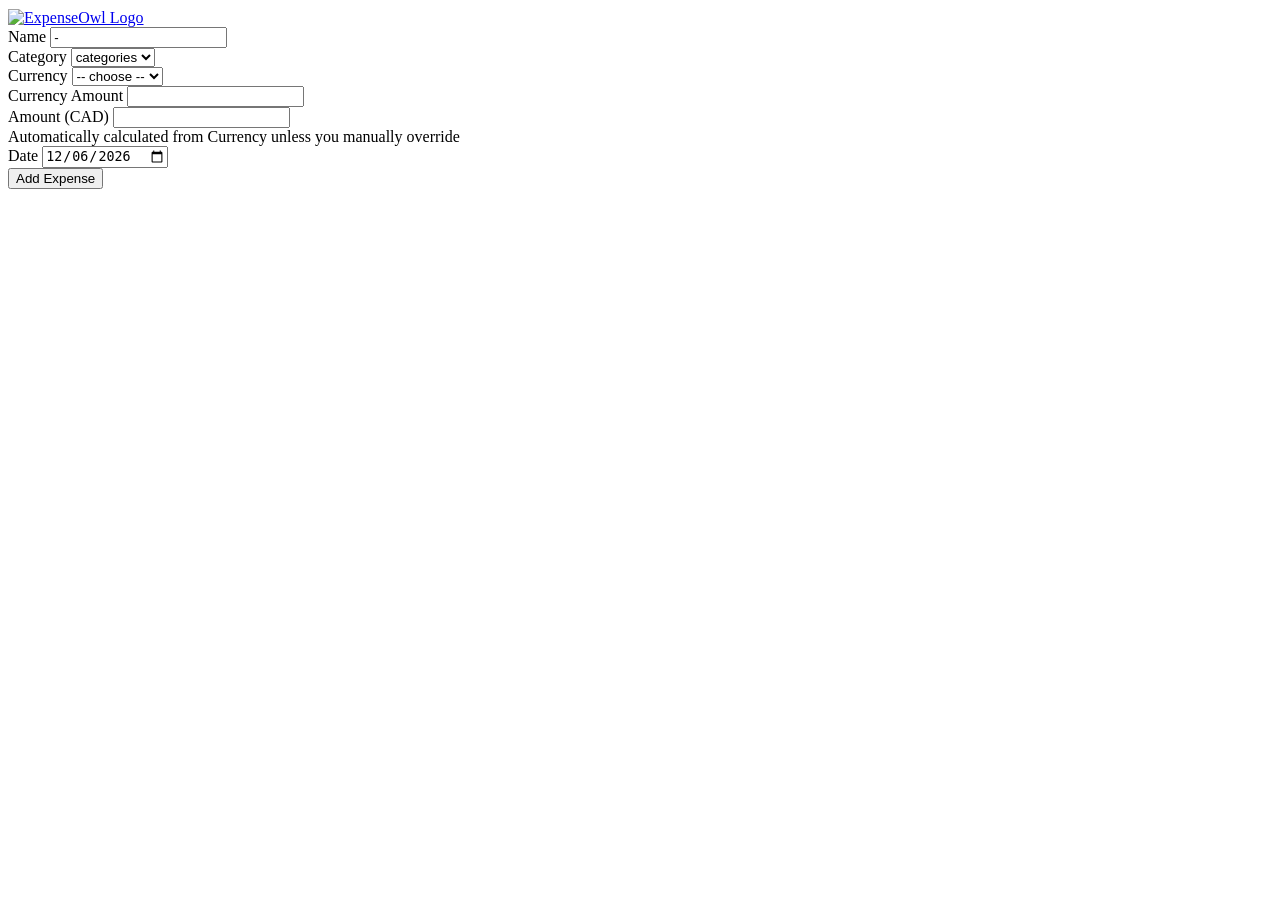
==== internal/web/templates/index.html @ bd9d3dcd "Init update by copilot" ====
<!DOCTYPE html>
<html lang="en">
<head>
    <meta charset="UTF-8">
    <meta name="viewport" content="width=device-width, initial-scale=1.0">
    <link rel="stylesheet" href="/fa.min.css">
    <meta name="theme-color" content="#1a1a1a">
    <meta name="mobile-web-app-capable" content="yes">
    <meta name="apple-mobile-web-app-status-bar-style" content="black-translucent">
    <link rel="manifest" href="/manifest.json">
    <link rel="apple-touch-icon" href="/pwa/icon-192.png">
    <link rel="stylesheet" href="/style.css">
    <script>
        if ('serviceWorker' in navigator) {
            window.addEventListener('load', () => {
                navigator.serviceWorker.register('/sw.js');
            });
        }
    </script>
    <title>ExpenseOwl Dashboard</title>
    <script src="/chart.min.js"></script>
</head>
<body>
    <div class="container">
        <header>
            <!-- <h1 align="center"><img src="/pwa/icon-512.png" alt="ExpenseOwl Logo" height="75" style="vertical-align: middle; margin-right: 10px;">ExpenseOwl</h1> -->
            <div class="nav-bar">
                <a href="/">
                    <img src="/pwa/icon-512.png" alt="ExpenseOwl Logo" height="85" style="vertical-align: middle; margin-right: 20px;">
                </a>
                <a href="/" class="view-button active" data-tooltip="Dashboard">
                    <i class="fa-solid fa-chart-pie"></i>
                </a>
                <a href="/table" class="view-button" data-tooltip="Table View">
                    <i class="fa-solid fa-table"></i>
                </a>
                <a href="/settings" class="view-button" data-tooltip="Settings">
                    <i class="fa-solid fa-gear"></i>
                </a>
            </div>
        </header>

        <!-- Input form (placed immediately below header) -->
        <div class="form-container">
            <form id="expenseForm" class="expense-form">
                <div class="form-group">
                    <label for="name">Name</label>
                    <input type="text" id="name" value="-" required>
                </div>
                
                <div class="form-group">
                    <label for="category">Category</label>
                    <select id="category" required>
                        <option value="">categories</option>
                    </select>
                </div>

                <div class="form-group">
                    <label for="currency">Currency</label>
                    <select id="currency">
                        <option value="">-- choose --</option>
                    </select>
                </div>
                <div class="form-group">
                    <label for="currencyAmount">Currency Amount</label>
                    <input type="number" id="currencyAmount" step="0.01" min="0">
                </div>

                <div class="form-group">
                    <label for="amount">Amount (CAD)</label>
                    <input type="number" id="amount" step="0.01" min="0">
                    <div class="form-note">Automatically calculated from Currency unless you manually override</div>
                </div>

                <div class="form-group">
                    <label for="date">Date</label>
                    <input type="date" id="date" required>
                    <script>
                        // Set today's date as default
                        const today = new Date();
                        const year = today.getFullYear();
                        const month = String(today.getMonth() + 1).padStart(2, '0'); // January is 0
                        const day = String(today.getDate()).padStart(2, '0');
                        const formattedDate = `${year}-${month}-${day}`;
                        document.getElementById('date').value = formattedDate;
                    </script>
                </div>
                
                <button type="submit" class="nav-button">Add Expense</button>
                <div id="formMessage" class="form-message"></div>
            </form>
            <div id="formMessage" class="form-message"></div>
        </div>

        <!-- Unified budget bars showing spent / budget per category -->
        <div class="budget-bars-container">
            <div id="budgetBars"></div>
        </div>

        <div id="cashflow-section" class="cashflow-container" style="display: none;">
            <div class="cashflow-item income">
                <div class="cashflow-label">Income</div>
                <div class="cashflow-value" id="cashflow-income"></div>
            </div>
            <div class="cashflow-item expenses">
                <div class="cashflow-label">Expenses</div>
                <div class="cashflow-value" id="cashflow-expenses"></div>
            </div>
            <div class="cashflow-item balance">
                <div class="cashflow-label">Balance</div>
                <div class="cashflow-value" id="cashflow-balance"></div>
            </div>
        </div>
    </div>
    <script>
        let currencySymbol = '$'; // Default to USD
        let startDate = 1;
        let pieChart = null;
        let currentDate = new Date();
        let allExpenses = [];
        let disabledCategories = new Set();
        let categoryColors = {};
        const colorPalette = [
            '#FF6B6B', '#4ECDC4', '#45B7D1', '#96CEB4', 
            '#FFBE0B', '#FF006E', '#8338EC', '#3A86FF', 
            '#FB5607', '#38B000', '#9B5DE5', '#F15BB5'
        ];
        // Form behavior
        let amountOverride = false;

        function populateCurrencySelect() {
            const sel = document.getElementById('currency');
            sel.innerHTML = '<option value="">-- choose --</option>';
            const codes = Object.keys(window.config.exchangeRates || {});
            codes.forEach(code => {
                const opt = document.createElement('option');
                opt.value = code;
                opt.textContent = code.toUpperCase();
                sel.appendChild(opt);
            });
            const last = localStorage.getItem('lastCurrency');
            if (last && codes.includes(last)) sel.value = last;
            else if (codes.length > 0) sel.value = codes[0];
        }

        function maybeComputeAmount() {
            if (amountOverride) return;
            const code = document.getElementById('currency').value;
            const cAmt = parseFloat(document.getElementById('currencyAmount').value) || 0;
            if (code && cAmt > 0 && window.config.exchangeRates && window.config.exchangeRates[code]) {
                const rate = window.config.exchangeRates[code];
                document.getElementById('amount').value = (cAmt * rate).toFixed(2);
            } else {
                document.getElementById('amount').value = '';
            }
        }

        document.addEventListener('click', () => {
            // Global click to reset amount override if user clears amount input
            const amt = document.getElementById('amount').value;
            if (!amt) amountOverride = false;
        });

        // Listen for settings updates from other tabs and update dashboard live
        window.addEventListener('storage', (e) => {
            if (e.key === 'budgetsUpdated' || e.key === 'exchangeRatesUpdated' || e.key === 'categoriesUpdated') {
                fetch('/categories').then(r => r.json()).then(cfg => {
                    window.config = cfg;
                    // refresh category select and currency options
                    const categorySelect = document.getElementById('category');
                    categorySelect.innerHTML = cfg.categories.map(cat => `<option value="${cat}">${cat}</option>`).join('');
                    const lastCat = localStorage.getItem('lastCategory');
                    if (lastCat && cfg.categories.includes(lastCat)) categorySelect.value = lastCat;
                    populateCurrencySelect();
                    renderBudgetBars();
                }).catch(err => console.error('Failed to auto-refresh config:', err));
            }
        });
        function assignCategoryColors(categories) {
            categories.forEach((category, index) => {
                if (!categoryColors[category]) {
                    categoryColors[category] = colorPalette[index % colorPalette.length];
                }
            });
        }

        function formatCurrency(amount) {
            let formattedAmount = new Intl.NumberFormat('en-US', {minimumFractionDigits: 2, maximumFractionDigits: 2}).format(amount);
            // Currencies commonly used after the amount
            const postfixCurrencies = new Set(['kr', 'kr.', 'Fr', 'zł']);
            if (postfixCurrencies.has(currencySymbol)) {
                return `${formattedAmount} ${currencySymbol}`;
            }
            return `${currencySymbol} ${formattedAmount}`;
        }

        function calculateCategoryBreakdown(expenses) {
            const categoryTotals = {};
            let totalAmount = 0;
            expenses.forEach(exp => {
                if (exp.category !== "Income" && !disabledCategories.has(exp.category)) {
                    categoryTotals[exp.category] = (categoryTotals[exp.category] || 0) + exp.amount;
                    totalAmount += exp.amount;
                }
            });
            return Object.entries(categoryTotals)
                .map(([category, total]) => ({
                    category,
                    total,
                    percentage: (total / totalAmount) * 100
                }))
                .sort((a, b) => b.total - a.total);
        }

        function calculateIncome(expenses) {
            return expenses.filter(exp => exp.category === "Income").reduce((sum, exp) => sum + exp.amount, 0);
        }

        function calculateExpenses(expenses) {
            return expenses.filter(exp => exp.category !== "Income").reduce((sum, exp) => sum + exp.amount, 0);
        }

        // New: render budget bars for all categories
        function renderBudgetBars() {
            const container = document.getElementById('budgetBars');
            container.innerHTML = '';
            // Sum spent amounts across all expenses
            const totals = {};
            allExpenses.forEach(exp => {
                if (exp.category === 'Income') return;
                totals[exp.category] = (totals[exp.category] || 0) + exp.amount;
            });
            const cfgCats = (window.config && window.config.categories) ? window.config.categories : [];
            const budgets = (window.config && window.config.budgets) ? window.config.budgets : {};

            cfgCats.forEach(category => {
                const spent = totals[category] || 0;
                const budget = budgets[category] || 0;
                const left = Math.max(budget - spent, 0);
                const over = Math.max(spent - budget, 0);
                const spentPct = budget > 0 ? Math.min((spent / budget) * 100, 100) : (spent > 0 ? 100 : 0);
                const overflowPct = budget > 0 && over > 0 ? Math.min((over / budget) * 100, 100) : 0;
                const color = categoryColors[category] || '#45B7D1';

                const item = document.createElement('div');
                if (over > 0) {
                    // fully red bar with white text inside
                    item.className = 'budget-category budget-warning';
                    item.innerHTML = `
                        <div class="budget-row top-row">
                            <div class="label">${category}</div>
                            <div class="values">${formatCurrency(spent)} / ${formatCurrency(budget)}</div>
                        </div>
                        <div class="budget-row bar-row">
                            <div class="bar-outer">
                                <div class="bar-spent" style="width:100%; background: linear-gradient(90deg,#ff4d4d,#ff6b6b); color:#fff;">Over by: ${formatCurrency(over)}</div>
                            </div>
                        </div>
                    `;
                } else {
                    item.className = 'budget-category' + (budget === 0 ? ' budget-empty' : '');
                    item.innerHTML = `
                        <div class="budget-row top-row">
                            <div class="label">${category}</div>
                            <div class="values">${formatCurrency(spent)} / ${formatCurrency(budget)}</div>
                        </div>
                        <div class="budget-row bar-row">
                            <div class="bar-outer">
                                <div class="bar-spent" style="width: ${spentPct}%; background: linear-gradient(90deg,#4EC9F1,#4ecdc4);"></div>
                            </div>
                        </div>
                    `;
                }
                container.appendChild(item);
            });
            updateCashflow(allExpenses);
        }

        function updateCashflow(expenses) {
            const income = calculateIncome(expenses);
            const expenseTotal = calculateExpenses(expenses);
            const balance = income - expenseTotal;
            const cashflowSection = document.getElementById('cashflow-section');
            if (income > 0) {
                document.getElementById('cashflow-income').textContent = formatCurrency(income);
                document.getElementById('cashflow-expenses').textContent = formatCurrency(expenseTotal);
                document.getElementById('cashflow-balance').textContent = formatCurrency(balance);
                const balanceElement = document.getElementById('cashflow-balance');
                if (balance >= 0) {
                    balanceElement.classList.add('positive');
                    balanceElement.classList.remove('negative');
                } else {
                    balanceElement.classList.add('negative');
                    balanceElement.classList.remove('positive');
                }
                cashflowSection.style.display = 'flex';
            } else {
                cashflowSection.style.display = 'none';
            }
        }

        function createPieChart(categoryData) {
            if (pieChart) pieChart.destroy();
            pieChart = new Chart('categoryPieChart', {
                type: 'doughnut',
                data: {
                    labels: categoryData.map(c => c.category),
                    datasets: [{
                        data: categoryData.map(c => c.total),
                        backgroundColor: categoryData.map(c => categoryColors[c.category]),
                        borderColor: '#1a1a1a',
                        borderWidth: 1
                    }]
                },
                options: {
                    responsive: true,
                    maintainAspectRatio: false,
                    plugins: {
                        legend: {
                            display: false
                        },
                        tooltip: {
                            callbacks: {
                                label: (context) => {
                                    const value = context.raw;
                                    const total = context.dataset.data.reduce((sum, val) => sum + val, 0);
                                    const percentage = ((value / total) * 100).toFixed(1);
                                    return `${context.label}: ${formatCurrency(value)} (${percentage}%)`;
                                }
                            }
                        }
                    }
                }
            });
        }

        function updateLegend(categoryData) {
            const legendContainer = document.getElementById('customLegend');
            legendContainer.innerHTML = ''; // Clear previous legend
            // Get unique categories from current month's expenses only
            const monthExpenses = getMonthExpenses(allExpenses);
            const currentMonthCategories = [...new Set(monthExpenses
                .filter(exp => exp.category !== "Income") // Exclude Income from legend
                .map(exp => exp.category))];
            // Create a map of active category data for easy lookup
            const categoryMap = new Map(categoryData.map(cat => [cat.category, cat]));
            
            currentMonthCategories.sort((a, b) => {
                const dataA = categoryMap.get(a);
                const dataB = categoryMap.get(b);
                if (dataA && dataB) return dataB.total - dataA.total;
                if (dataA) return -1;
                if (dataB) return 1;
                return a.localeCompare(b);
            }).forEach(category => {
                const item = document.createElement('div');
                item.className = `legend-item${disabledCategories.has(category) ? ' disabled' : ''}`;
                const color = categoryColors[category];
                const categoryData = categoryMap.get(category);
                const percentage = categoryData ? ` (${categoryData.percentage.toFixed(1)}%)` : '';
                const amount = categoryData ? formatCurrency(categoryData.total) : '';
                item.innerHTML = `
                    <div class="color-box" style="background-color: ${color}"></div>
                    <div class="legend-text">
                        <span>${category}${percentage}</span>
                        <span class="amount">${amount}</span>
                    </div>
                `;
                item.addEventListener('click', () => toggleCategory(category));
                legendContainer.appendChild(item);
            });

            // Calculate total of only the enabled categories
            const activeTotalExpenses = monthExpenses
                .filter(exp => exp.category !== "Income" && !disabledCategories.has(exp.category))
                .reduce((sum, exp) => sum + exp.amount, 0);

            // Add totals section
            const totalsHtml = `
                <div style="margin-top: 1rem; padding-top: 1rem; border-top: 1px solid var(--border);">
                    <div style="display: flex; justify-content: space-between; align-items: center;">
                        <span>Total:</span>
                        <span class="amount">
                            ${formatCurrency(activeTotalExpenses)}
                        </span>
                    </div>
                </div>
            `;
            legendContainer.insertAdjacentHTML('beforeend', totalsHtml);
        }

        function toggleCategory(category) {
            if (disabledCategories.has(category)) {
                disabledCategories.delete(category);
            } else {
                disabledCategories.add(category);
            }
            updateChartAndLegend();
        }

        async function initialize() {
            try {
                // Fetch config response
                const configResponse = await fetch('/categories');
                if (!configResponse.ok) throw new Error('Failed to fetch configuration');
                const cfg = await configResponse.json();
                // store global config object for later use in rendering
                window.config = cfg;
                const categorySelect = document.getElementById('category');
                categorySelect.innerHTML = cfg.categories.map(cat => 
                    `<option value="${cat}">${cat}</option>`
                ).join('');
                currencySymbol = cfg.currency;
                startDate = cfg.startDate;
                // Populate currencies dropdown from configured exchange rates
                populateCurrencySelect();
                // Attach form auto-calc listeners
                document.getElementById('currency').addEventListener('change', () => { amountOverride = false; maybeComputeAmount(); });
                document.getElementById('currencyAmount').addEventListener('input', () => { maybeComputeAmount(); });
                document.getElementById('amount').addEventListener('input', () => { amountOverride = true; });
                // Fetch expenses
                const response = await fetch('/expenses');
                if (!response.ok) throw new Error('Failed to fetch data');
                allExpenses = await response.json();
                // Get unique categories and assign colors
                const uniqueCategories = [...new Set(allExpenses.map(exp => exp.category))];
                assignCategoryColors(uniqueCategories);
                // Render budget bar overview (across all data)
                renderBudgetBars();
            } catch (error) {
                console.error('Failed to initialize dashboard:', error);
            }
        }

        Chart.defaults.color = '#b3b3b3';
        Chart.defaults.borderColor = '#606060';
        Chart.defaults.font.family = '-apple-system, BlinkMacSystemFont, "Segoe UI", Roboto, sans-serif';
        
        // Helpers
        function formatMonth(date) {
            return date.toLocaleDateString('en-US', { 
                year: 'numeric',
                month: 'long',
                timeZone: getUserTimeZone()
            });
        }
        function getISODateWithLocalTime(dateInput) {
            const [year, month, day] = dateInput.split('-').map(Number);
            const now = new Date();
            const hours = now.getHours();
            const minutes = now.getMinutes();
            const seconds = now.getSeconds();
            const localDateTime = new Date(year, month - 1, day, hours, minutes, seconds);
            return localDateTime.toISOString();
        }
        function getUserTimeZone() {
            return Intl.DateTimeFormat().resolvedOptions().timeZone;
        }

        // Update month display and navigation buttons
        function updateMonthDisplay() {
            document.getElementById('currentMonth').textContent = formatMonth(currentDate);
            const now = new Date();
            const isCurrentMonth = currentDate.getMonth() === now.getMonth() && currentDate.getFullYear() === now.getFullYear();
            document.getElementById('nextMonth').disabled = isCurrentMonth;
        }
        // Get start and end of month
        function getMonthBounds(date) {
            const localDate = new Date(date);
            // If startDate is 1, return generic month bounds
            if (startDate === 1) {
                const startLocal = new Date(localDate.getFullYear(), localDate.getMonth(), 1);
                const endLocal = new Date(localDate.getFullYear(), localDate.getMonth() + 1, 0, 23, 59, 59, 999);
                const start = new Date(startLocal.toISOString());
                const end = new Date(endLocal.toISOString());
                return { start, end };
            }
            // If startDate is not 1, need to account for variations in month length
            let thisMonthStartDate = startDate;
            let prevMonthStartDate = startDate;
            let nextMonthStartDate = startDate;
            // Adjust for variations in current, previous and next months
            const currentMonth = localDate.getMonth();
            const currentYear = localDate.getFullYear();
            const daysInCurrentMonth = new Date(currentYear, currentMonth + 1, 0).getDate(); // last day of current month
            thisMonthStartDate = Math.min(thisMonthStartDate, daysInCurrentMonth);
            const prevMonth = currentMonth === 0 ? 11 : currentMonth - 1;
            const prevYear = currentMonth === 0 ? currentYear - 1 : currentYear;
            const daysInPrevMonth = new Date(prevYear, prevMonth + 1, 0).getDate();
            prevMonthStartDate = Math.min(prevMonthStartDate, daysInPrevMonth);
            const nextMonth = currentMonth === 11 ? 0 : currentMonth + 1;
            const nextYear = currentMonth === 11 ? currentYear + 1 : currentYear;
            const daysInNextMonth = new Date(nextYear, nextMonth + 1, 0).getDate();
            nextMonthStartDate = Math.min(nextMonthStartDate, daysInNextMonth);
            
            // Return bounds for current period or the previous period
            if (localDate.getDate() < thisMonthStartDate) {
                const startLocal = new Date(prevYear, prevMonth, prevMonthStartDate);
                const endLocal = new Date(currentYear, currentMonth, thisMonthStartDate - 1, 23, 59, 59, 999);
                const start = new Date(startLocal.toISOString());
                const end = new Date(endLocal.toISOString());
                return { start, end };
            } else {
                const startLocal = new Date(currentYear, currentMonth, thisMonthStartDate);
                const endLocal = new Date(nextYear, nextMonth, nextMonthStartDate - 1, 23, 59, 59, 999);
                const start = new Date(startLocal.toISOString());
                const end = new Date(endLocal.toISOString());
                return { start, end };
            }
        }
        // Filter expenses for current month
        function getMonthExpenses(expenses) {
            const { start, end } = getMonthBounds(currentDate);
            return expenses.filter(exp => {
                const expDate = new Date(exp.date);
                return expDate >= start && expDate <= end;
            }).sort((a, b) => new Date(b.date) - new Date(a.date));
        }
        function showNoDataMessage() {
            if (pieChart) {
                pieChart.destroy();
                pieChart = null;
            }
            const chartCanvas = document.getElementById('categoryPieChart');
            const ctx = chartCanvas.getContext('2d');
            ctx.clearRect(0, 0, chartCanvas.width, chartCanvas.height);
            const legendContainer = document.getElementById('customLegend');
            legendContainer.innerHTML = '<div class="no-data">No expenses recorded for this month</div>';
        }

        document.getElementById('expenseForm').addEventListener('submit', async (e) => {
            e.preventDefault();
            const formData = {
                name: document.getElementById('name').value,
                category: document.getElementById('category').value,
                amount: parseFloat(document.getElementById('amount').value) || 0,
                currency: document.getElementById('currency').value.trim().toLowerCase(),
                currencyAmount: parseFloat(document.getElementById('currencyAmount').value) || 0,
                date: getISODateWithLocalTime(document.getElementById('date').value)
            };
            try {
                // store last used currency and category on the device
                try { localStorage.setItem('lastCurrency', formData.currency || ''); } catch(e) {}
                try { localStorage.setItem('lastCategory', formData.category || ''); } catch(e) {}
                const response = await fetch('/expense', {
                    method: 'PUT',
                    headers: {
                        'Content-Type': 'application/json',
                    },
                    body: JSON.stringify(formData)
                });
                const messageDiv = document.getElementById('formMessage');
                if (response.ok) {
                    messageDiv.textContent = 'Expense added successfully!';
                    messageDiv.className = 'form-message success';
                    document.getElementById('expenseForm').reset();
                    // reset override state so auto-calculation resumes
                    amountOverride = false;
                    await initialize();
                    const today = new Date();
                    const year = today.getFullYear();
                    const month = String(today.getMonth() + 1).padStart(2, '0');
                    const day = String(today.getDate()).padStart(2, '0');
                    document.getElementById('date').value = `${year}-${month}-${day}`;
                } else {
                    const error = await response.json();
                    messageDiv.textContent = `Error: ${error.error || 'Failed to add expense'}`;
                    messageDiv.className = 'form-message error';
                }
                // Clear message after 3 seconds
                setTimeout(() => {
                    messageDiv.textContent = '';
                    messageDiv.className = 'form-message';
                }, 3000);
            } catch (error) {
                console.error('Error adding expense:', error);
                const messageDiv = document.getElementById('formMessage');
                messageDiv.textContent = 'Error: Failed to add expense';
                messageDiv.className = 'form-message error';
            }
        });
        document.addEventListener('DOMContentLoaded', initialize);
    </script>
</body>
</html>
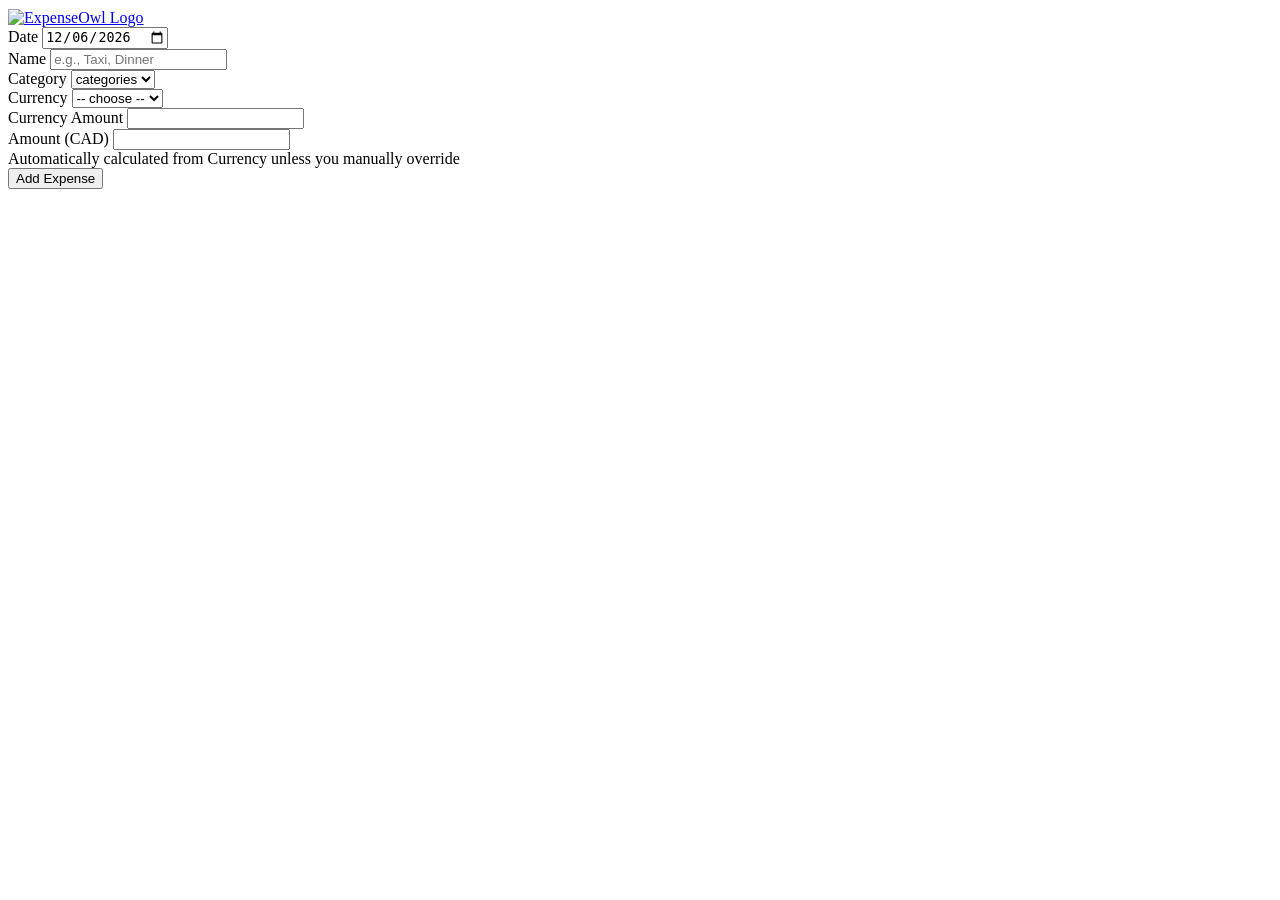
==== commit a3cd5201: "MVP v1.0" ====
--- a/internal/web/templates/index.html
+++ b/internal/web/templates/index.html
@@ -44,35 +44,6 @@
         <div class="form-container">
             <form id="expenseForm" class="expense-form">
                 <div class="form-group">
-                    <label for="name">Name</label>
-                    <input type="text" id="name" value="-" required>
-                </div>
-                
-                <div class="form-group">
-                    <label for="category">Category</label>
-                    <select id="category" required>
-                        <option value="">categories</option>
-                    </select>
-                </div>
-
-                <div class="form-group">
-                    <label for="currency">Currency</label>
-                    <select id="currency">
-                        <option value="">-- choose --</option>
-                    </select>
-                </div>
-                <div class="form-group">
-                    <label for="currencyAmount">Currency Amount</label>
-                    <input type="number" id="currencyAmount" step="0.01" min="0">
-                </div>
-
-                <div class="form-group">
-                    <label for="amount">Amount (CAD)</label>
-                    <input type="number" id="amount" step="0.01" min="0">
-                    <div class="form-note">Automatically calculated from Currency unless you manually override</div>
-                </div>
-
-                <div class="form-group">
                     <label for="date">Date</label>
                     <input type="date" id="date" required>
                     <script>
@@ -85,7 +56,36 @@
                         document.getElementById('date').value = formattedDate;
                     </script>
                 </div>
+
+                <div class="form-group">
+                    <label for="name">Name</label>
+                    <input type="text" id="name" placeholder="e.g., Taxi, Dinner" required>
+                </div>
                 
+                <div class="form-group">
+                    <label for="category">Category</label>
+                    <select id="category" required>
+                        <option value="">categories</option>
+                    </select>
+                </div>
+
+                <div class="form-group">
+                    <label for="currency">Currency</label>
+                    <select id="currency">
+                        <option value="">-- choose --</option>
+                    </select>
+                </div>
+                <div class="form-group">
+                    <label for="currencyAmount">Currency Amount</label>
+                    <input type="number" id="currencyAmount" step="0.01" min="0">
+                </div>
+
+                <div class="form-group">
+                    <label for="amount">Amount (CAD)</label>
+                    <input type="number" id="amount" step="0.01" min="0">
+                    <div class="form-note">Automatically calculated from Currency unless you manually override</div>
+                </div>
+
                 <button type="submit" class="nav-button">Add Expense</button>
                 <div id="formMessage" class="form-message"></div>
             </form>
@@ -220,18 +220,27 @@
             return expenses.filter(exp => exp.category !== "Income").reduce((sum, exp) => sum + exp.amount, 0);
         }
 
-        // New: render budget bars for all categories
+        // New: render budget bars for the current month and respect toggled categories
         function renderBudgetBars() {
             const container = document.getElementById('budgetBars');
             container.innerHTML = '';
-            // Sum spent amounts across all expenses
+
+            // Use only current-month expenses for the dashboard visualization
+            const monthExpenses = getMonthExpenses(allExpenses)
+                .filter(exp => exp.category !== 'Income' && !disabledCategories.has(exp.category));
+
+            // Sum spent amounts across the filtered expenses
             const totals = {};
-            allExpenses.forEach(exp => {
-                if (exp.category === 'Income') return;
+            monthExpenses.forEach(exp => {
                 totals[exp.category] = (totals[exp.category] || 0) + exp.amount;
             });
+
+            // Ensure we render one row per configured category (preserve order)
             const cfgCats = (window.config && window.config.categories) ? window.config.categories : [];
             const budgets = (window.config && window.config.budgets) ? window.config.budgets : {};
+
+            // Make sure colors are assigned for every configured category
+            assignCategoryColors(cfgCats);
 
             cfgCats.forEach(category => {
                 const spent = totals[category] || 0;
@@ -239,12 +248,11 @@
                 const left = Math.max(budget - spent, 0);
                 const over = Math.max(spent - budget, 0);
                 const spentPct = budget > 0 ? Math.min((spent / budget) * 100, 100) : (spent > 0 ? 100 : 0);
-                const overflowPct = budget > 0 && over > 0 ? Math.min((over / budget) * 100, 100) : 0;
                 const color = categoryColors[category] || '#45B7D1';
 
                 const item = document.createElement('div');
                 if (over > 0) {
-                    // fully red bar with white text inside
+                    // Fully red bar with centered white text indicating how much over the budget
                     item.className = 'budget-category budget-warning';
                     item.innerHTML = `
                         <div class="budget-row top-row">
@@ -253,7 +261,7 @@
                         </div>
                         <div class="budget-row bar-row">
                             <div class="bar-outer">
-                                <div class="bar-spent" style="width:100%; background: linear-gradient(90deg,#ff4d4d,#ff6b6b); color:#fff;">Over by: ${formatCurrency(over)}</div>
+                                <div class="bar-spent full-red" style="width:100%;">Over by: ${formatCurrency(over)}</div>
                             </div>
                         </div>
                     `;
@@ -336,16 +344,23 @@
 
         function updateLegend(categoryData) {
             const legendContainer = document.getElementById('customLegend');
+            if (!legendContainer) return; // Legend removed from layout, skip updating it
             legendContainer.innerHTML = ''; // Clear previous legend
             // Get unique categories from current month's expenses only
             const monthExpenses = getMonthExpenses(allExpenses);
             const currentMonthCategories = [...new Set(monthExpenses
                 .filter(exp => exp.category !== "Income") // Exclude Income from legend
                 .map(exp => exp.category))];
+
+            // Include configured categories so categories with no spending this month still appear
+            const cfgCats = (window.config && window.config.categories) ? window.config.categories : [];
+            const allCategories = [...new Set([...cfgCats, ...currentMonthCategories])];
+
             // Create a map of active category data for easy lookup
             const categoryMap = new Map(categoryData.map(cat => [cat.category, cat]));
+            const budgets = (window.config && window.config.budgets) ? window.config.budgets : {};
             
-            currentMonthCategories.sort((a, b) => {
+            allCategories.sort((a, b) => {
                 const dataA = categoryMap.get(a);
                 const dataB = categoryMap.get(b);
                 if (dataA && dataB) return dataB.total - dataA.total;
@@ -359,10 +374,12 @@
                 const categoryData = categoryMap.get(category);
                 const percentage = categoryData ? ` (${categoryData.percentage.toFixed(1)}%)` : '';
                 const amount = categoryData ? formatCurrency(categoryData.total) : '';
+                const hasBudget = budgets[category] && budgets[category] > 0;
+                const badgeHtml = hasBudget ? '' : `<span class="no-budget-badge">No budget set</span>`;
                 item.innerHTML = `
                     <div class="color-box" style="background-color: ${color}"></div>
                     <div class="legend-text">
-                        <span>${category}${percentage}</span>
+                        <span>${category}${percentage} ${badgeHtml}</span>
                         <span class="amount">${amount}</span>
                     </div>
                 `;
@@ -396,6 +413,26 @@
                 disabledCategories.add(category);
             }
             updateChartAndLegend();
+        }
+
+        // Update both the budget bars and the legend (and pie chart if present)
+        function updateChartAndLegend() {
+            // Use current-month data, respecting disabled categories
+            const monthExpenses = getMonthExpenses(allExpenses).filter(exp => !disabledCategories.has(exp.category));
+            const categoryData = calculateCategoryBreakdown(monthExpenses);
+
+            // Ensure colors exist for configured categories
+            const cfgCats = (window.config && window.config.categories) ? window.config.categories : [];
+            assignCategoryColors(cfgCats);
+
+            // Update legend and visualizations
+            updateLegend(categoryData);
+            // If the old pie chart is still used, keep it updated for compatibility
+            if (typeof createPieChart === 'function') {
+                createPieChart(categoryData);
+            }
+            // Render the budget bars from the current month perspective
+            renderBudgetBars();
         }
 
         async function initialize() {
@@ -525,7 +562,7 @@
             const ctx = chartCanvas.getContext('2d');
             ctx.clearRect(0, 0, chartCanvas.width, chartCanvas.height);
             const legendContainer = document.getElementById('customLegend');
-            legendContainer.innerHTML = '<div class="no-data">No expenses recorded for this month</div>';
+            if (legendContainer) legendContainer.innerHTML = '<div class="no-data">No expenses recorded for this month</div>';
         }
 
         document.getElementById('expenseForm').addEventListener('submit', async (e) => {
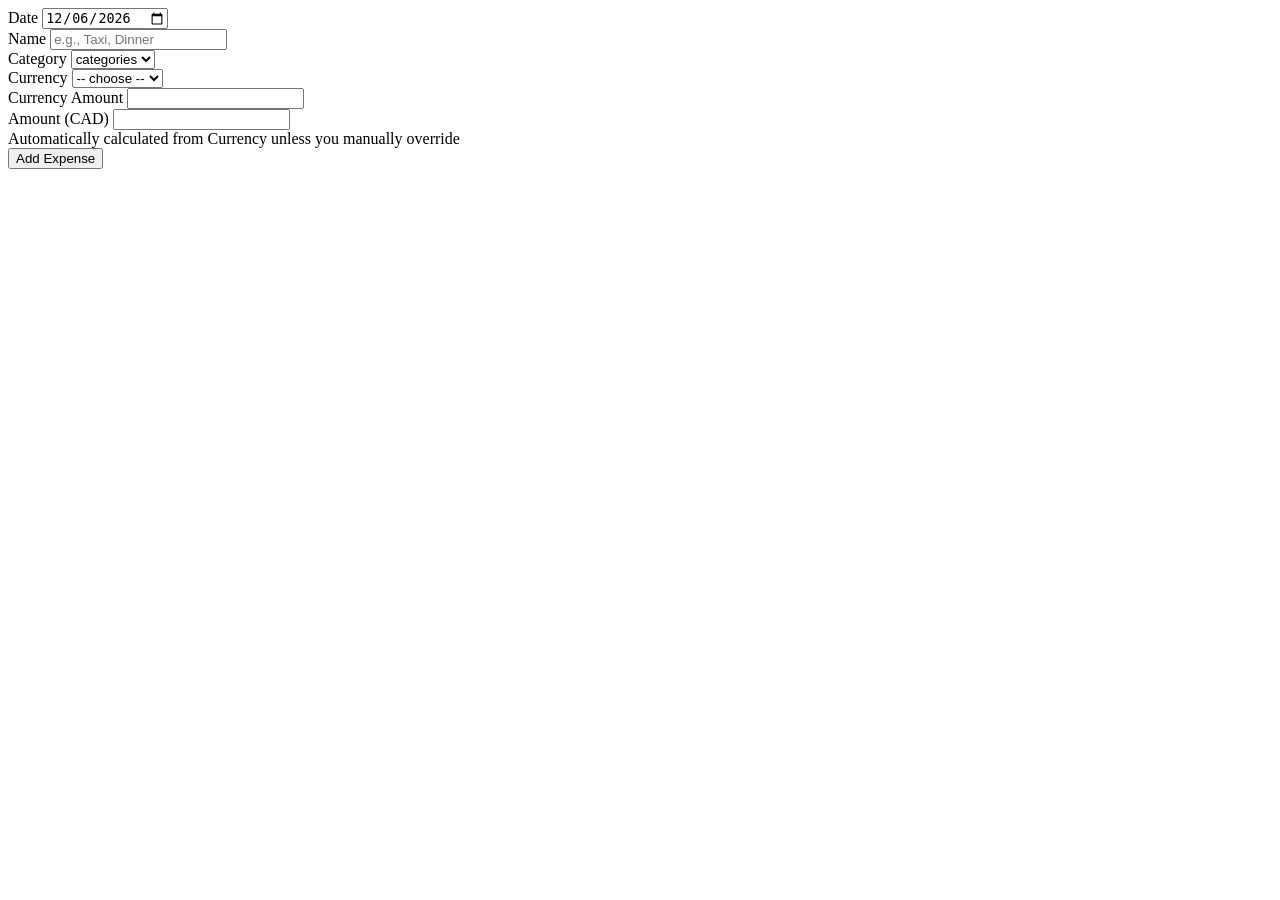
==== commit 87499b8a: "add version number" ====
--- a/internal/web/templates/index.html
+++ b/internal/web/templates/index.html
@@ -10,6 +10,7 @@
     <link rel="manifest" href="/manifest.json">
     <link rel="apple-touch-icon" href="/pwa/icon-192.png">
     <link rel="stylesheet" href="/style.css">
+    <script type="module" src="/components/version.js"></script>
     <script>
         if ('serviceWorker' in navigator) {
             window.addEventListener('load', () => {
@@ -19,26 +20,11 @@
     </script>
     <title>ExpenseOwl Dashboard</title>
     <script src="/chart.min.js"></script>
+    <script type="module" src="/components/header.js"></script>
 </head>
 <body>
     <div class="container">
-        <header>
-            <!-- <h1 align="center"><img src="/pwa/icon-512.png" alt="ExpenseOwl Logo" height="75" style="vertical-align: middle; margin-right: 10px;">ExpenseOwl</h1> -->
-            <div class="nav-bar">
-                <a href="/">
-                    <img src="/pwa/icon-512.png" alt="ExpenseOwl Logo" height="85" style="vertical-align: middle; margin-right: 20px;">
-                </a>
-                <a href="/" class="view-button active" data-tooltip="Dashboard">
-                    <i class="fa-solid fa-chart-pie"></i>
-                </a>
-                <a href="/table" class="view-button" data-tooltip="Table View">
-                    <i class="fa-solid fa-table"></i>
-                </a>
-                <a href="/settings" class="view-button" data-tooltip="Settings">
-                    <i class="fa-solid fa-gear"></i>
-                </a>
-            </div>
-        </header>
+        <header-component></header-component>
 
         <!-- Input form (placed immediately below header) -->
         <div class="form-container">
@@ -169,8 +155,13 @@
                     // refresh category select and currency options
                     const categorySelect = document.getElementById('category');
                     categorySelect.innerHTML = cfg.categories.map(cat => `<option value="${cat}">${cat}</option>`).join('');
+                    // Set to last used category if available
                     const lastCat = localStorage.getItem('lastCategory');
-                    if (lastCat && cfg.categories.includes(lastCat)) categorySelect.value = lastCat;
+                    if (lastCat && cfg.categories.includes(lastCat)) {
+                        categorySelect.value = lastCat;
+                    } else if (cfg.categories.length > 0) {
+                        categorySelect.value = cfg.categories[0];
+                    }
                     populateCurrencySelect();
                     renderBudgetBars();
                 }).catch(err => console.error('Failed to auto-refresh config:', err));
@@ -242,6 +233,42 @@
             // Make sure colors are assigned for every configured category
             assignCategoryColors(cfgCats);
 
+            // --- TOTAL BAR ---
+            const totalSpent = cfgCats.reduce((sum, cat) => sum + (totals[cat] || 0), 0);
+            const totalBudget = cfgCats.reduce((sum, cat) => sum + (budgets[cat] || 0), 0);
+            const totalOver = Math.max(totalSpent - totalBudget, 0);
+            const totalSpentPct = totalBudget > 0 ? Math.min((totalSpent / totalBudget) * 100, 100) : (totalSpent > 0 ? 100 : 0);
+            const totalBar = document.createElement('div');
+            if (totalOver > 0) {
+                totalBar.className = 'budget-category budget-warning';
+                totalBar.innerHTML = `
+                    <div class="budget-row top-row">
+                        <div class="label">Total</div>
+                        <div class="values">${formatCurrency(totalSpent)} / ${formatCurrency(totalBudget)}</div>
+                    </div>
+                    <div class="budget-row bar-row">
+                        <div class="bar-outer">
+                            <div class="bar-spent full-red" style="width:100%;">Over by: ${formatCurrency(totalOver)}</div>
+                        </div>
+                    </div>
+                `;
+            } else {
+                totalBar.className = 'budget-category' + (totalBudget === 0 ? ' budget-empty' : '');
+                totalBar.innerHTML = `
+                    <div class="budget-row top-row">
+                        <div class="label">Total</div>
+                        <div class="values">${formatCurrency(totalSpent)} / ${formatCurrency(totalBudget)}</div>
+                    </div>
+                    <div class="budget-row bar-row">
+                        <div class="bar-outer">
+                            <div class="bar-spent" style="width: ${totalSpentPct}%; background: linear-gradient(90deg,#4EC9F1,#4ecdc4);"></div>
+                        </div>
+                    </div>
+                `;
+            }
+            container.appendChild(totalBar);
+
+            // --- CATEGORY BARS ---
             cfgCats.forEach(category => {
                 const spent = totals[category] || 0;
                 const budget = budgets[category] || 0;
@@ -256,7 +283,7 @@
                     item.className = 'budget-category budget-warning';
                     item.innerHTML = `
                         <div class="budget-row top-row">
-                            <div class="label">${category}</div>
+                            <div class="label"><a class="budget-link" href="/table?category=${encodeURIComponent(category)}" onclick="try{localStorage.setItem('lastCategory','${category}')}catch(e){}">${category}</a></div>
                             <div class="values">${formatCurrency(spent)} / ${formatCurrency(budget)}</div>
                         </div>
                         <div class="budget-row bar-row">
@@ -269,7 +296,7 @@
                     item.className = 'budget-category' + (budget === 0 ? ' budget-empty' : '');
                     item.innerHTML = `
                         <div class="budget-row top-row">
-                            <div class="label">${category}</div>
+                            <div class="label"><a class="budget-link" href="/table?category=${encodeURIComponent(category)}" onclick="try{localStorage.setItem('lastCategory','${category}')}catch(e){}">${category}</a></div>
                             <div class="values">${formatCurrency(spent)} / ${formatCurrency(budget)}</div>
                         </div>
                         <div class="budget-row bar-row">
@@ -447,6 +474,13 @@
                 categorySelect.innerHTML = cfg.categories.map(cat => 
                     `<option value="${cat}">${cat}</option>`
                 ).join('');
+                // Set to last used category if available
+                const lastCat = localStorage.getItem('lastCategory');
+                if (lastCat && cfg.categories.includes(lastCat)) {
+                    categorySelect.value = lastCat;
+                } else if (cfg.categories.length > 0) {
+                    categorySelect.value = cfg.categories[0];
+                }
                 currencySymbol = cfg.currency;
                 startDate = cfg.startDate;
                 // Populate currencies dropdown from configured exchange rates
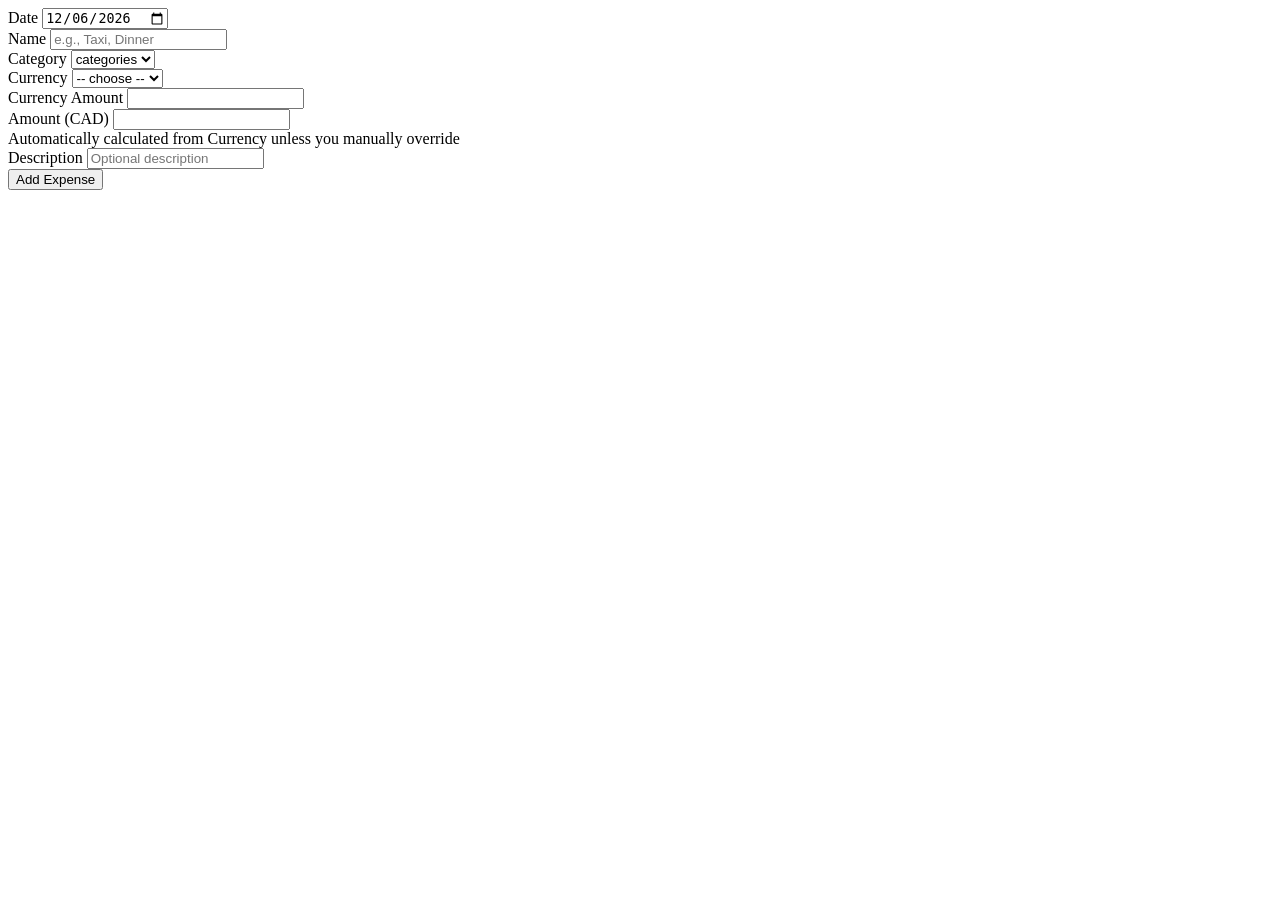
==== commit 56c8288f: "add desc field" ====
--- a/internal/web/templates/index.html
+++ b/internal/web/templates/index.html
@@ -72,6 +72,10 @@
                     <div class="form-note">Automatically calculated from Currency unless you manually override</div>
                 </div>
 
+                <div class="form-group">
+                    <label for="description">Description</label>
+                    <input type="text" id="description" placeholder="Optional description">
+                </div>
                 <button type="submit" class="nav-button">Add Expense</button>
                 <div id="formMessage" class="form-message"></div>
             </form>
@@ -607,7 +611,8 @@
                 amount: parseFloat(document.getElementById('amount').value) || 0,
                 currency: document.getElementById('currency').value.trim().toLowerCase(),
                 currencyAmount: parseFloat(document.getElementById('currencyAmount').value) || 0,
-                date: getISODateWithLocalTime(document.getElementById('date').value)
+                date: getISODateWithLocalTime(document.getElementById('date').value),
+                description: document.getElementById('description').value
             };
             try {
                 // store last used currency and category on the device
